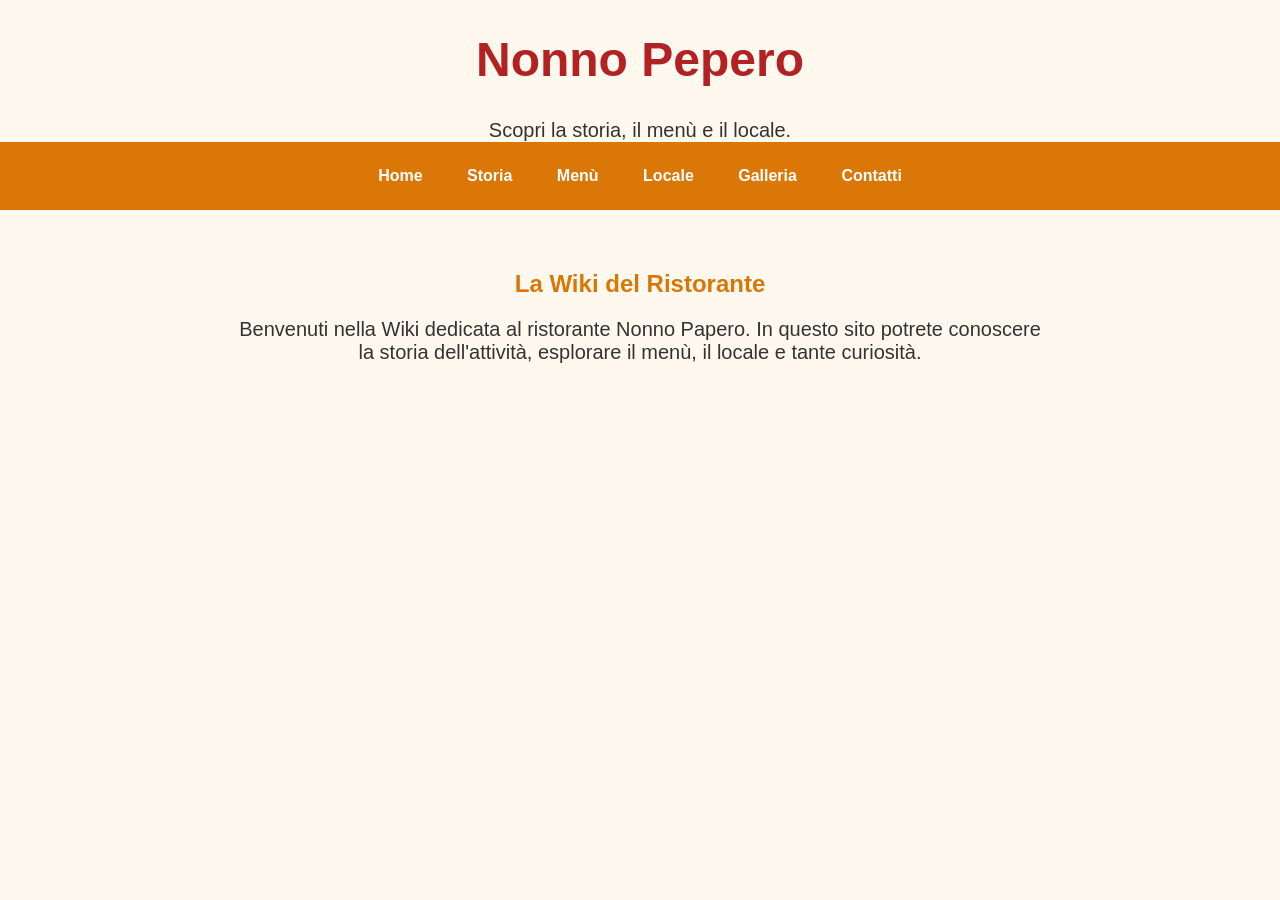
==== index.html @ 6e6913b5 "Creata la home page" ====
<!DOCTYPE html>
<html lang="it">
<head>
    <meta charset="UTF-8">
    <meta name="viewport" content="width=device-width, initial-scale=1.0">
    <title>Nonno Pepero</title>
    <link rel="stylesheet" href="css/style.css">
</head>

<body>
    <h1>Nonno Pepero</h1>
    <p> Scopri la storia, il menù e il locale.</p>
</header>

<nav>
    <a href="#">Home</a>
    <a href="#">Storia</a>
    <a href="#">Menù</a>
    <a href="#">Locale</a>
    <a href="#">Galleria</a>
    <a href="#">Contatti</a>
    </nav>

    <main>

    <h2>La Wiki del Ristorante</h2>

    <p>
        Benvenuti nella Wiki dedicata al ristorante Nonno Papero.
        In questo sito potrete conoscere la storia dell'attività, esplorare il menù, il locale
        e tante curiosità.
    </p>

    </body>
    </html>
---- css/style.css ----
body{
    margin:0;
    font-family: Arial, Helvetica, sans-serif;
    background:#fff8ef;
    color:#333;
}

h1{
    text-align:center;
    color:#b22222;
    font-size:48px;
}

h2{
    text-align:center;
    color:#d97706;
}

p{
    text-align:center;
    width:80%;
    margin:auto;
    font-size:20px;
}

header{
    background: #b22222;
    color:white;
    text-align:center;
    padding:40px;
}

nav{
    background:hsl(32, 95%, 44%);
    padding:25px;
    text-align:center;
}

nav a{
    color:white;
    text-decoration:none;
    margin:20px;
    font-weight:bold;
}

nav a:hover{
    color:yellow;
}

main{
    width:80%;
    margin:auto;
    padding:40px;
}
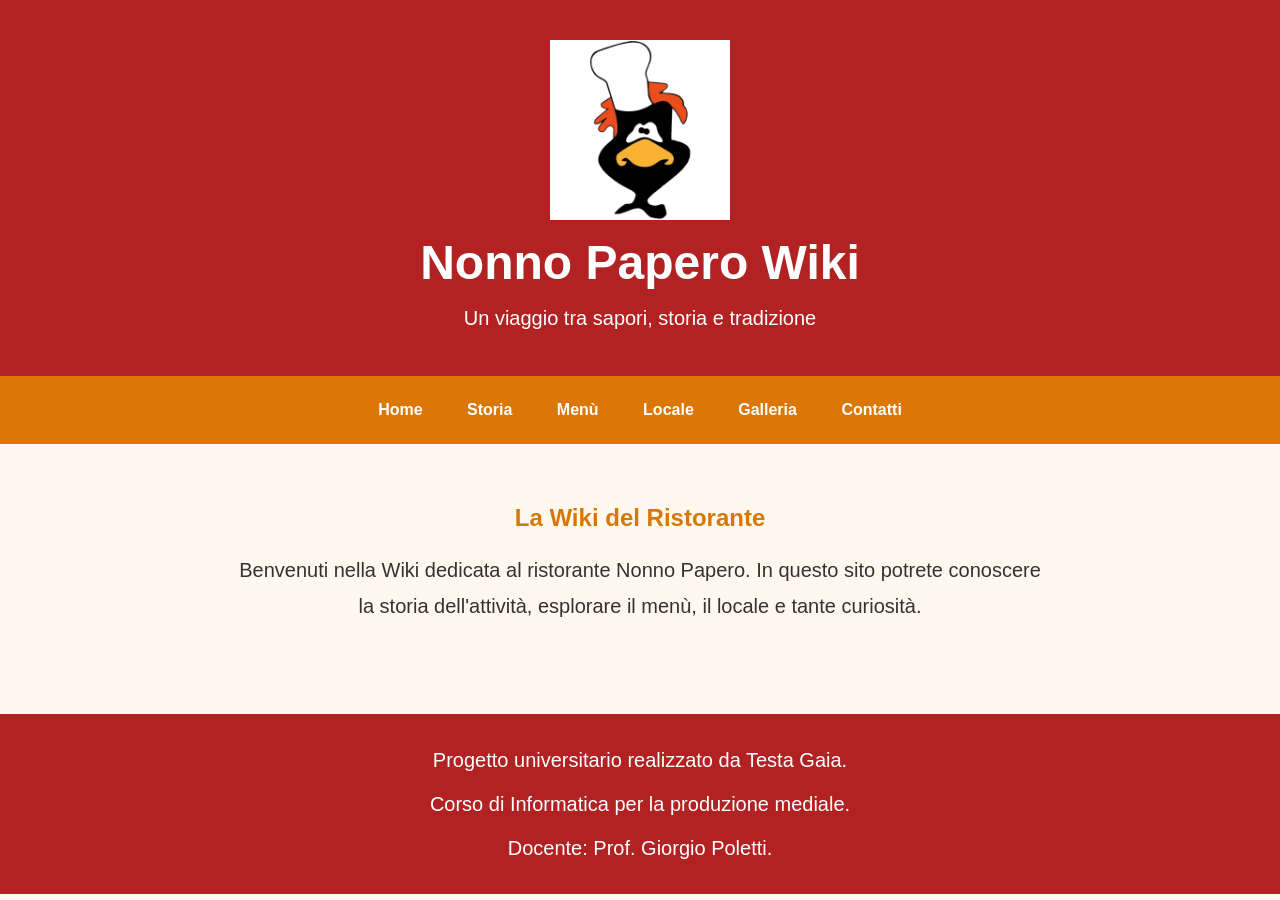
==== commit f1066f3a: "versione finale" ====
--- a/index.html
+++ b/index.html
@@ -7,18 +7,20 @@
     <link rel="stylesheet" href="css/style.css">
 </head>
 
-<body>
-    <h1>Nonno Pepero</h1>
-    <p> Scopri la storia, il menù e il locale.</p>
-</header>
+<body> 
+    <header>
+        <img src="images/logo.png" alt="Logo Nonno Papero" class="logo">
+        <h1>Nonno Papero Wiki</h1>
+        <p>Un viaggio tra sapori, storia e tradizione</p>
+    </header>
 
 <nav>
-    <a href="#">Home</a>
-    <a href="#">Storia</a>
-    <a href="#">Menù</a>
-    <a href="#">Locale</a>
-    <a href="#">Galleria</a>
-    <a href="#">Contatti</a>
+    <a href="index.html">Home</a>
+    <a href="pages/storia.html">Storia</a>
+    <a href="pages/menu.html">Menù</a>
+    <a href="pages/locale.html">Locale</a>
+    <a href="pages/galleria.html">Galleria</a>
+    <a href="pages/contatti.html">Contatti</a>
     </nav>
 
     <main>
@@ -30,6 +32,13 @@
         In questo sito potrete conoscere la storia dell'attività, esplorare il menù, il locale
         e tante curiosità.
     </p>
+    </main>
 
-    </body>
-    </html>+    <footer>
+    <p>Progetto universitario realizzato da Testa Gaia.</p>
+    <p>Corso di Informatica per la produzione mediale.</p>
+    <p>Docente: Prof. Giorgio Poletti.</p>
+    </footer>
+
+</body>
+</html>
--- a/css/style.css
+++ b/css/style.css
@@ -21,6 +21,7 @@
     width:80%;
     margin:auto;
     font-size:20px;
+    line-height:1.8;
 }
 
 header{
@@ -28,6 +29,18 @@
     color:white;
     text-align:center;
     padding:40px;
+}
+ 
+header h1{
+    color:white;
+    margin:15px 0 10px 0;
+}
+
+header p{
+    color:white;
+    margin:10px 0 0 0;
+    text-align:center;
+    width:100%;
 }
 
 nav{
@@ -51,4 +64,181 @@
     width:80%;
     margin:auto;
     padding:40px;
-}+}
+
+.logo {
+    width:180px;
+    display:block;
+    margin:0 auto 15px auto;
+} 
+
+.foto-storia{
+    display:block;
+    width:70%;
+    max-width:700px;
+    margin:40px auto 15px auto;
+    border-radius:12px;
+    box-shadow:0 4px 12px rgba(0,0,0,0.25);
+}
+
+.didascalia{
+    text-align:center;
+    font-size:16px;
+    font-style:italic;
+    color:#666;
+    margin-bottom:40px;
+}
+
+.menu-page{
+    width:90%;
+    margin:auto;
+    text-align:center;
+    padding:40px 0;
+}
+
+.menu-grid{
+    display:grid;
+    grid-template-columns:repeat(3, 1fr);
+    gap:30px;
+    margin:40px auto;
+    max-width:900px;
+}
+
+.menu-card{
+    width:250px;
+    background:white;
+    border-radius:15px;
+    padding:30px;
+    text-decoration:none;
+    color:#333;
+    box-shadow:0 5px 15px rgba(0,0,0,0.2);
+    transition:0.3s;
+    text-align:center;
+    display:flex;
+    flex-direction:column;
+    justify-content:center;
+    align-items:center;
+}
+
+.menu-card:hover{
+    transform:translateY(-8px);
+    background:#fff7ef;
+}
+
+.menu-card{
+    font-size:45px;
+}
+
+.menu-card h3{
+    margin:15px 0 10px;
+    color:#b22222;
+}
+
+.menu-card p{
+    width:100%;
+    font-size:18px;
+    margin:0 auto;
+    text-align:center;
+}
+
+.gallery{
+    display:grid;
+    grid-template-columns:repeat(3, 1fr);
+    gap:25px;
+    width:90%;
+    margin:40px auto;
+}
+
+.gallery img{
+    width:100%;
+    height:250px;
+    object-fit:cover;
+    border-radius:15px;
+    box-shadow:0 5px 15px rgba(0,0,0,.2);
+    transition:.3s;
+}
+
+.gallery img:hover{
+    transform:scale(1.05);
+}
+
+.foto-centro{
+    grid-colum: 2;
+}
+
+.contatti-box{
+    max-width:700px;
+    margin:40px auto;
+    padding:35px;
+    background:white;
+    border-radius:15px;
+    box-shadow:0 5px 15px rgba(0,0,0,.2);
+}
+
+.contatti-box p{
+    text-align:left;
+    margin-bottom:25px;
+    font-size:20px;
+    line-height:1.6;
+}
+
+footer p{
+    margin:8px 0;
+    width:100%;
+    text-align:center;
+}
+
+footer{
+    background:#b22222;
+    color:white;
+    text-align:center;
+    padding:20px;
+    margin-top:50px;
+}
+
+.sale-gallery{
+    display: grid;
+    grid-template-columns: repeat(3, 1fr);
+    gap: 25px;
+    width: 90%;
+    margin: 40px auto;
+    justify-items: center;
+}
+
+.sale-gallery img{
+    width: 100%;
+    height: 250px;
+    object-fit: cover;
+    border-radius: 15px;
+    box-shadow: 0 5px 15px rgba(0,0,0,.2);
+    transition: transform 0.3s ease;
+}
+
+.sale-gallery img:hover{
+    transform:scale(1.05); 
+}
+
+.back-to-top{
+    position:fixed;
+    bottom: 25px;
+    right: 25px;
+    width: 50px;
+    height: 50px;
+    background: #b22222;
+    color: white;
+    border-radius: 50%;
+    display: flex;
+    justify-content: center;
+    align-items: center;
+    text-decoration: none;
+    font-size: 26px;
+    font-weight: bold;
+    box-shadow: 0 5px 15px rgba(0,0,0,.3);
+    transition: .3s;
+}
+
+.back-to-top:hover{
+    background:#e67e00;
+    transform: scale(1.1);
+}
+
